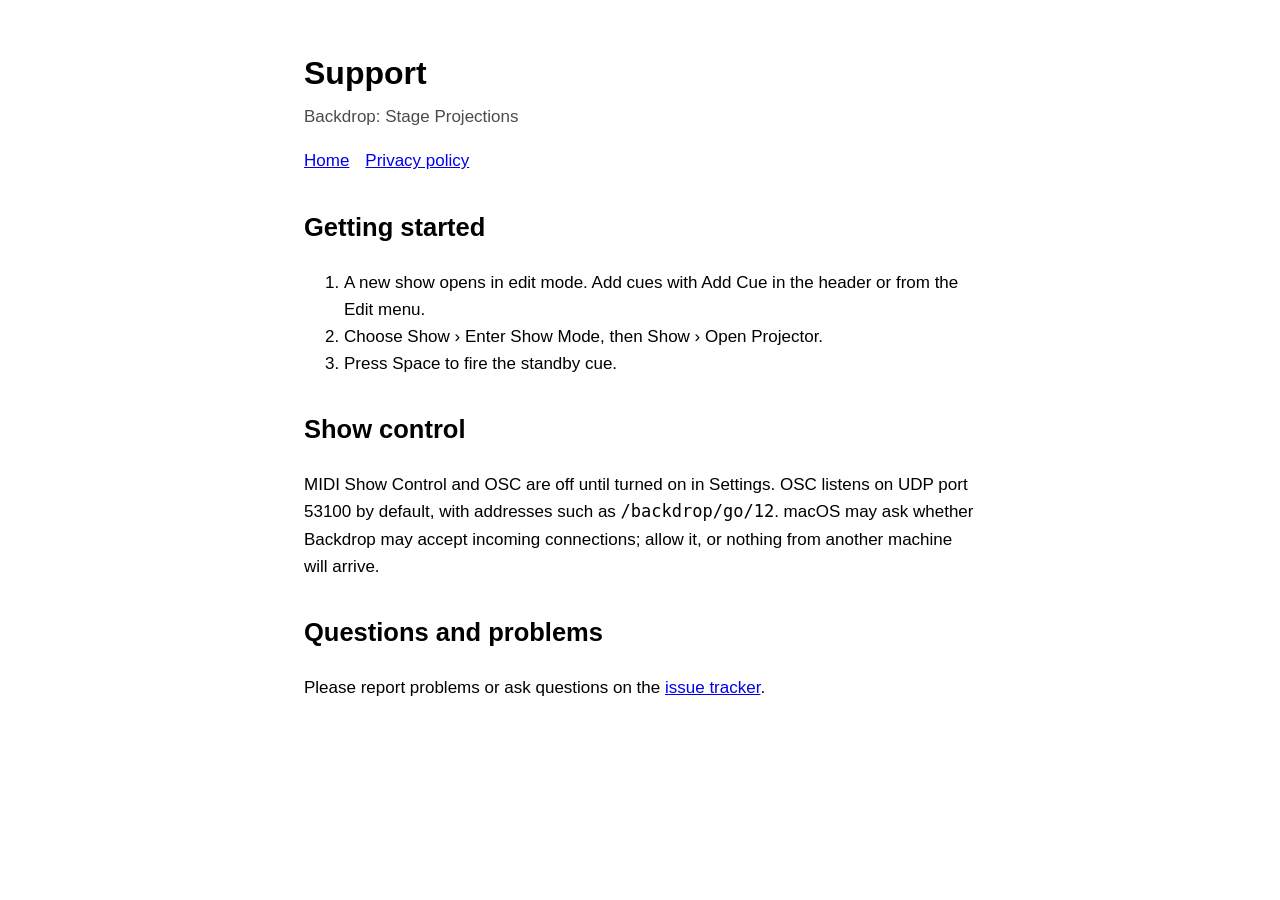
==== docs/support.html @ d8394a8c "Docs" ====
<!doctype html>
<html lang="en"><head><meta charset="utf-8"><meta name="viewport" content="width=device-width,initial-scale=1">
<title>Backdrop support</title><link rel="stylesheet" href="style.css"></head>
<body>
<h1>Support</h1>
<p class="sub">Backdrop: Stage Projections</p>
<nav><a href="index.html">Home</a><a href="privacy.html">Privacy policy</a></nav>
<h2>Getting started</h2>
<ol>
<li>A new show opens in edit mode. Add cues with Add Cue in the header or from the Edit menu.</li>
<li>Choose Show › Enter Show Mode, then Show › Open Projector.</li>
<li>Press Space to fire the standby cue.</li>
</ol>
<h2>Show control</h2>
<p>MIDI Show Control and OSC are off until turned on in Settings. OSC listens on UDP port 53100 by default, with addresses such as <code>/backdrop/go/12</code>. macOS may ask whether Backdrop may accept incoming connections; allow it, or nothing from another machine will arrive.</p>
<h2>Questions and problems</h2>
<p>Please report problems or ask questions on the <a href="https://github.com/andyaiken/projector/issues">issue tracker</a>.</p>
</body></html>
---- docs/style.css ----
:root{color-scheme:light dark}
body{font:17px/1.6 -apple-system,BlinkMacSystemFont,"Helvetica Neue",sans-serif;max-width:42rem;margin:3rem auto;padding:0 1.25rem}
h1{font-size:2rem;margin-bottom:.25rem}h2{margin-top:2rem}
nav a{margin-right:1rem}
.sub{opacity:.7;margin-top:0}
code{font-family:ui-monospace,Menlo,monospace}
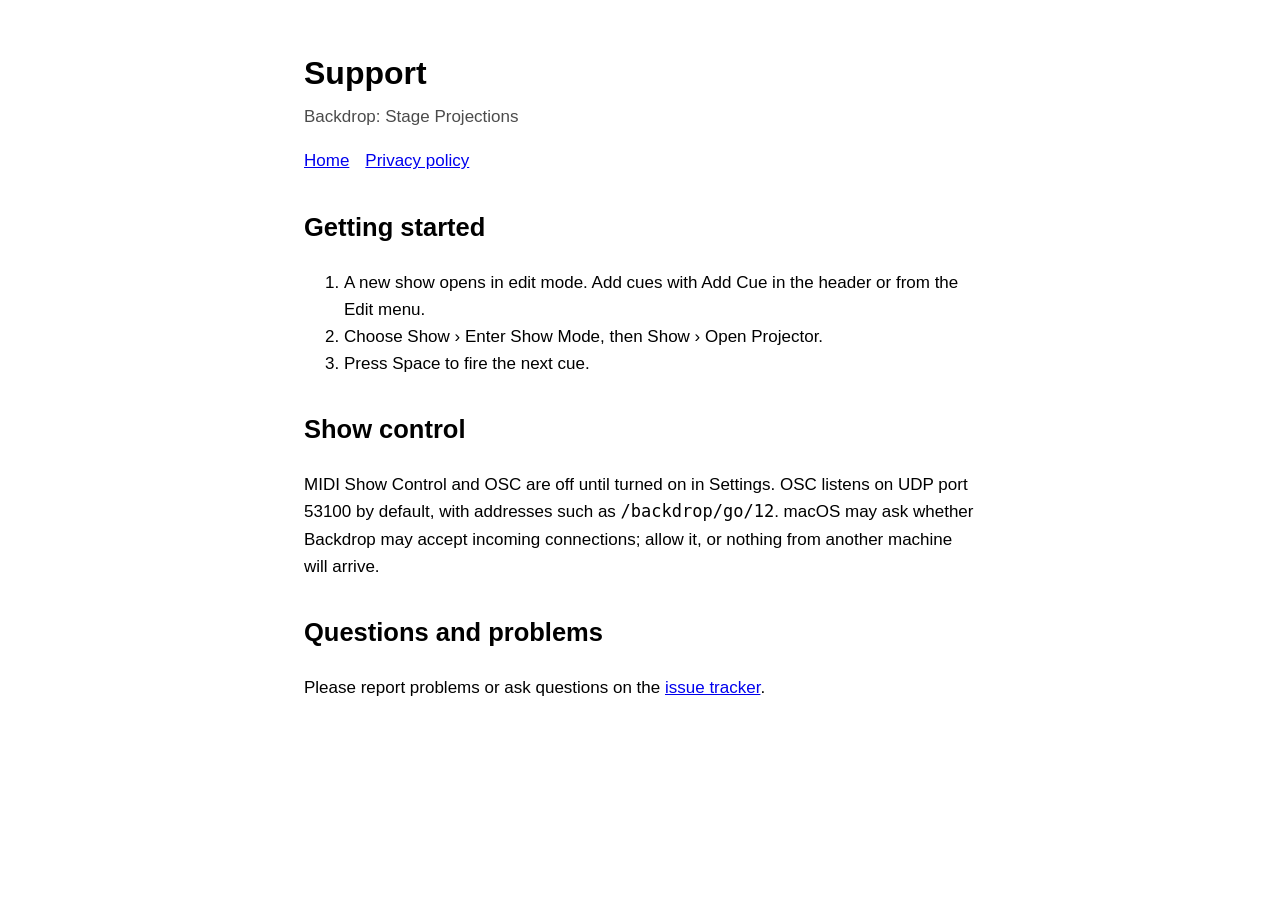
==== commit fa69e9eb: "Update UI" ====
--- a/docs/support.html
+++ b/docs/support.html
@@ -9,10 +9,10 @@
 <ol>
 <li>A new show opens in edit mode. Add cues with Add Cue in the header or from the Edit menu.</li>
 <li>Choose Show › Enter Show Mode, then Show › Open Projector.</li>
-<li>Press Space to fire the standby cue.</li>
+<li>Press Space to fire the next cue.</li>
 </ol>
 <h2>Show control</h2>
 <p>MIDI Show Control and OSC are off until turned on in Settings. OSC listens on UDP port 53100 by default, with addresses such as <code>/backdrop/go/12</code>. macOS may ask whether Backdrop may accept incoming connections; allow it, or nothing from another machine will arrive.</p>
 <h2>Questions and problems</h2>
-<p>Please report problems or ask questions on the <a href="https://github.com/andyaiken/projector/issues">issue tracker</a>.</p>
+<p>Please report problems or ask questions on the <a href="https://github.com/andyaiken/backdrop/issues">issue tracker</a>.</p>
 </body></html>
